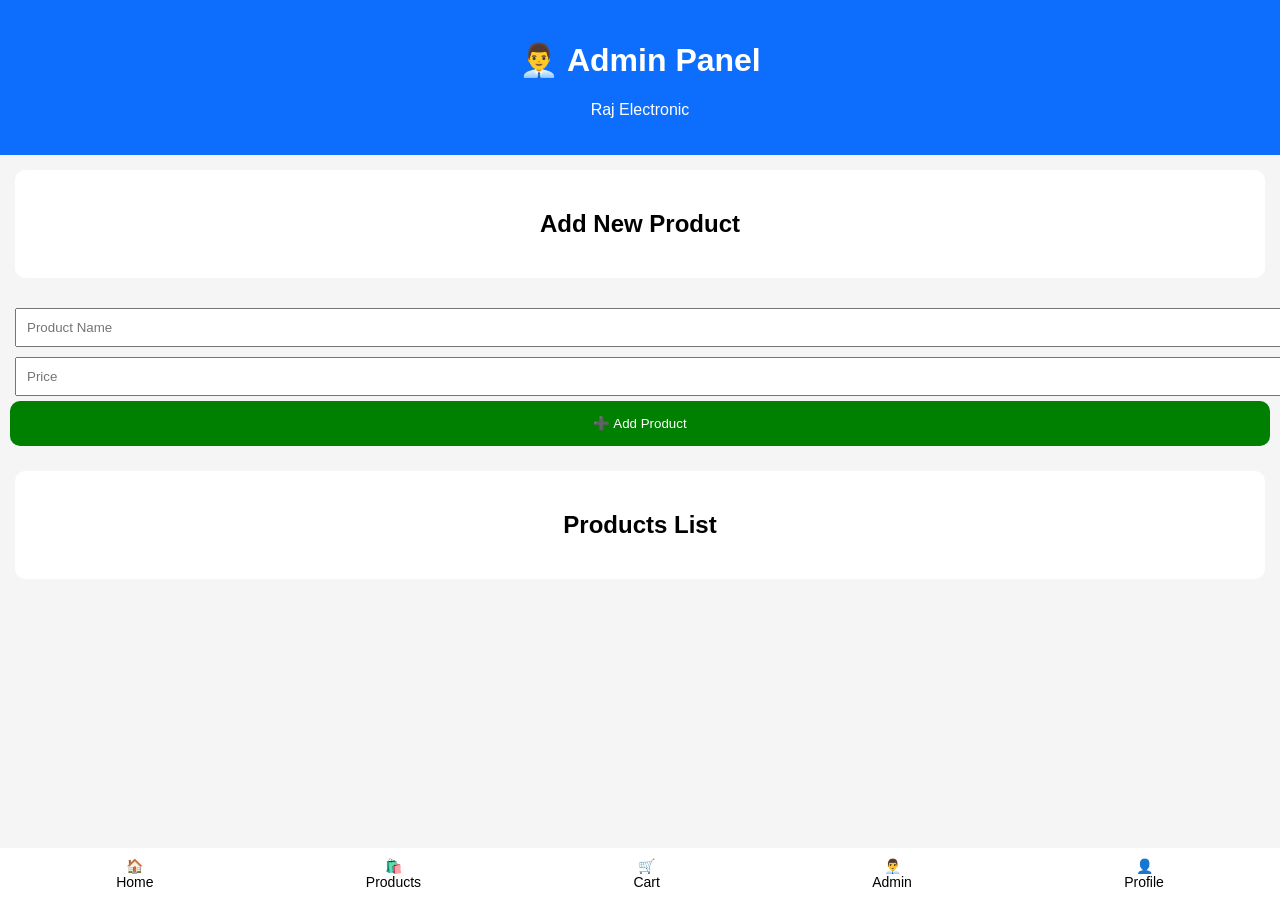
==== admin.html @ 1482868c "Create admin.html" ====
<!DOCTYPE html>
<html lang="hi">
<head>
<meta charset="UTF-8">
<meta name="viewport" content="width=device-width, initial-scale=1.0">
<title>Admin Panel - Raj Electronic</title>
<link rel="stylesheet" href="style.css">
<script src="script.js" defer></script>
</head>

<body>

<header class="header">
<h1>👨‍💼 Admin Panel</h1>
<p>Raj Electronic</p>
</header>

<div class="banner">
<h2>Add New Product</h2>
</div>

<div style="padding:10px;">

<input id="pname" placeholder="Product Name" style="width:100%;padding:10px;margin:5px;">
<input id="pprice" placeholder="Price" type="number" style="width:100%;padding:10px;margin:5px;">

<button onclick="addProduct()" 
style="width:100%;padding:15px;background:green;color:white;border:none;border-radius:10px;">
➕ Add Product
</button>

</div>

<div class="banner">
<h2>Products List</h2>
</div>

<div id="adminList" style="padding:10px;"></div>

<nav class="bottom">
<a href="index.html">🏠<br>Home</a>
<a href="products.html">🛍️<br>Products</a>
<a href="cart.html">🛒<br>Cart</a>
<a href="admin.html">👨‍💼<br>Admin</a>
<a href="profile.html">👤<br>Profile</a>
</nav>

</body>
</html>
---- style.css ----
body{
margin:0;
font-family:Arial;
background:#f5f5f5;
}

.header{
background:#0d6efd;
color:white;
text-align:center;
padding:20px;
}

.banner{
margin:15px;
background:white;
padding:20px;
border-radius:10px;
text-align:center;
}

.buttons a{
display:block;
margin:10px;
padding:15px;
background:green;
color:white;
text-decoration:none;
text-align:center;
border-radius:10px;
font-size:18px;
}

.whatsapp{background:#25D366;}

.bottom{
position:fixed;
bottom:0;
left:0;
right:0;
display:flex;
justify-content:space-around;
background:white;
padding:10px;
}

.bottom a{
text-decoration:none;
color:black;
font-size:14px;
text-align:center;
}
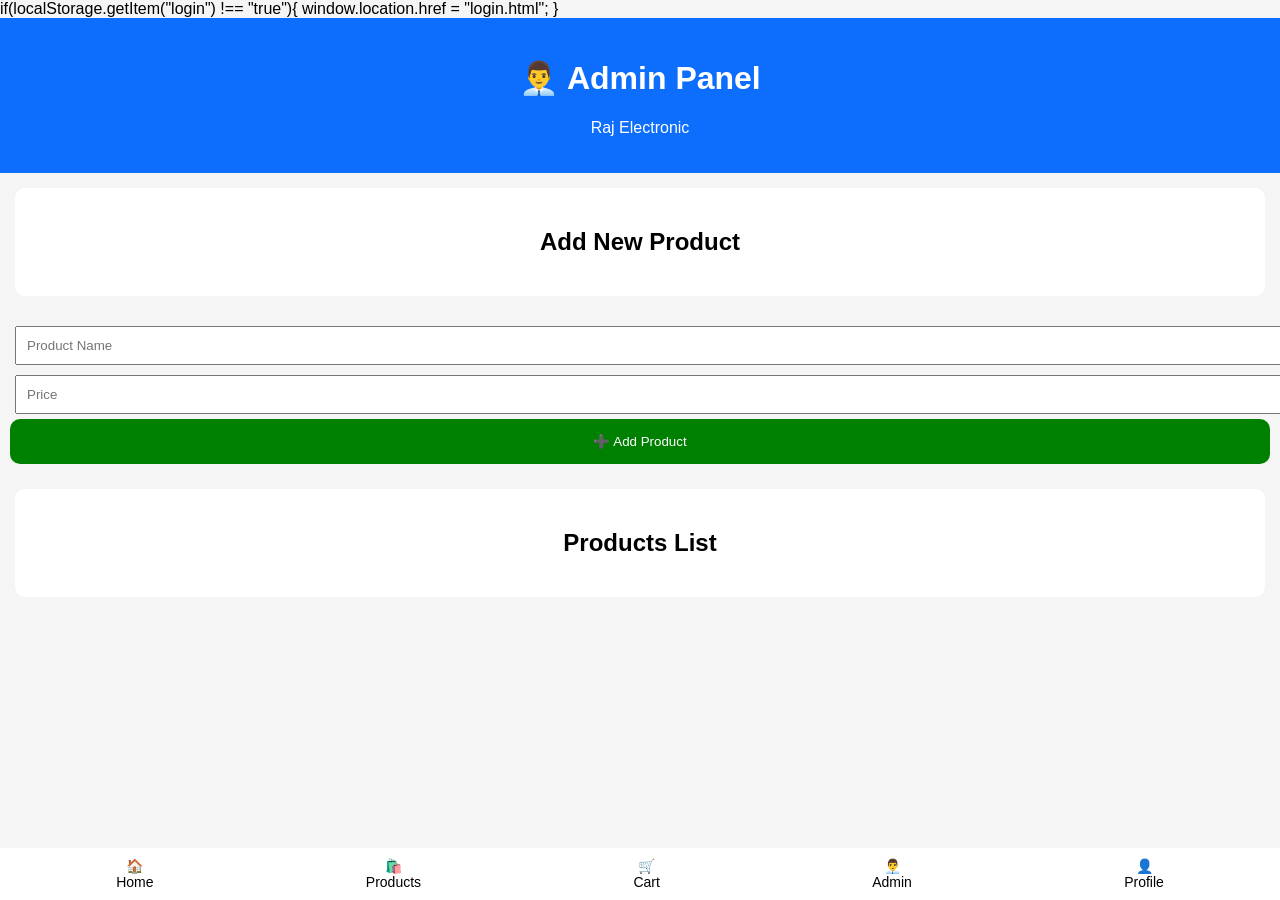
==== commit d8ec96a2: "Update admin.html" ====
--- a/admin.html
+++ b/admin.html
@@ -1,4 +1,6 @@
-<!DOCTYPE html>
+<!DOCTYPE html>if(localStorage.getItem("login") !== "true"){
+    window.location.href = "login.html";
+}
 <html lang="hi">
 <head>
 <meta charset="UTF-8">
